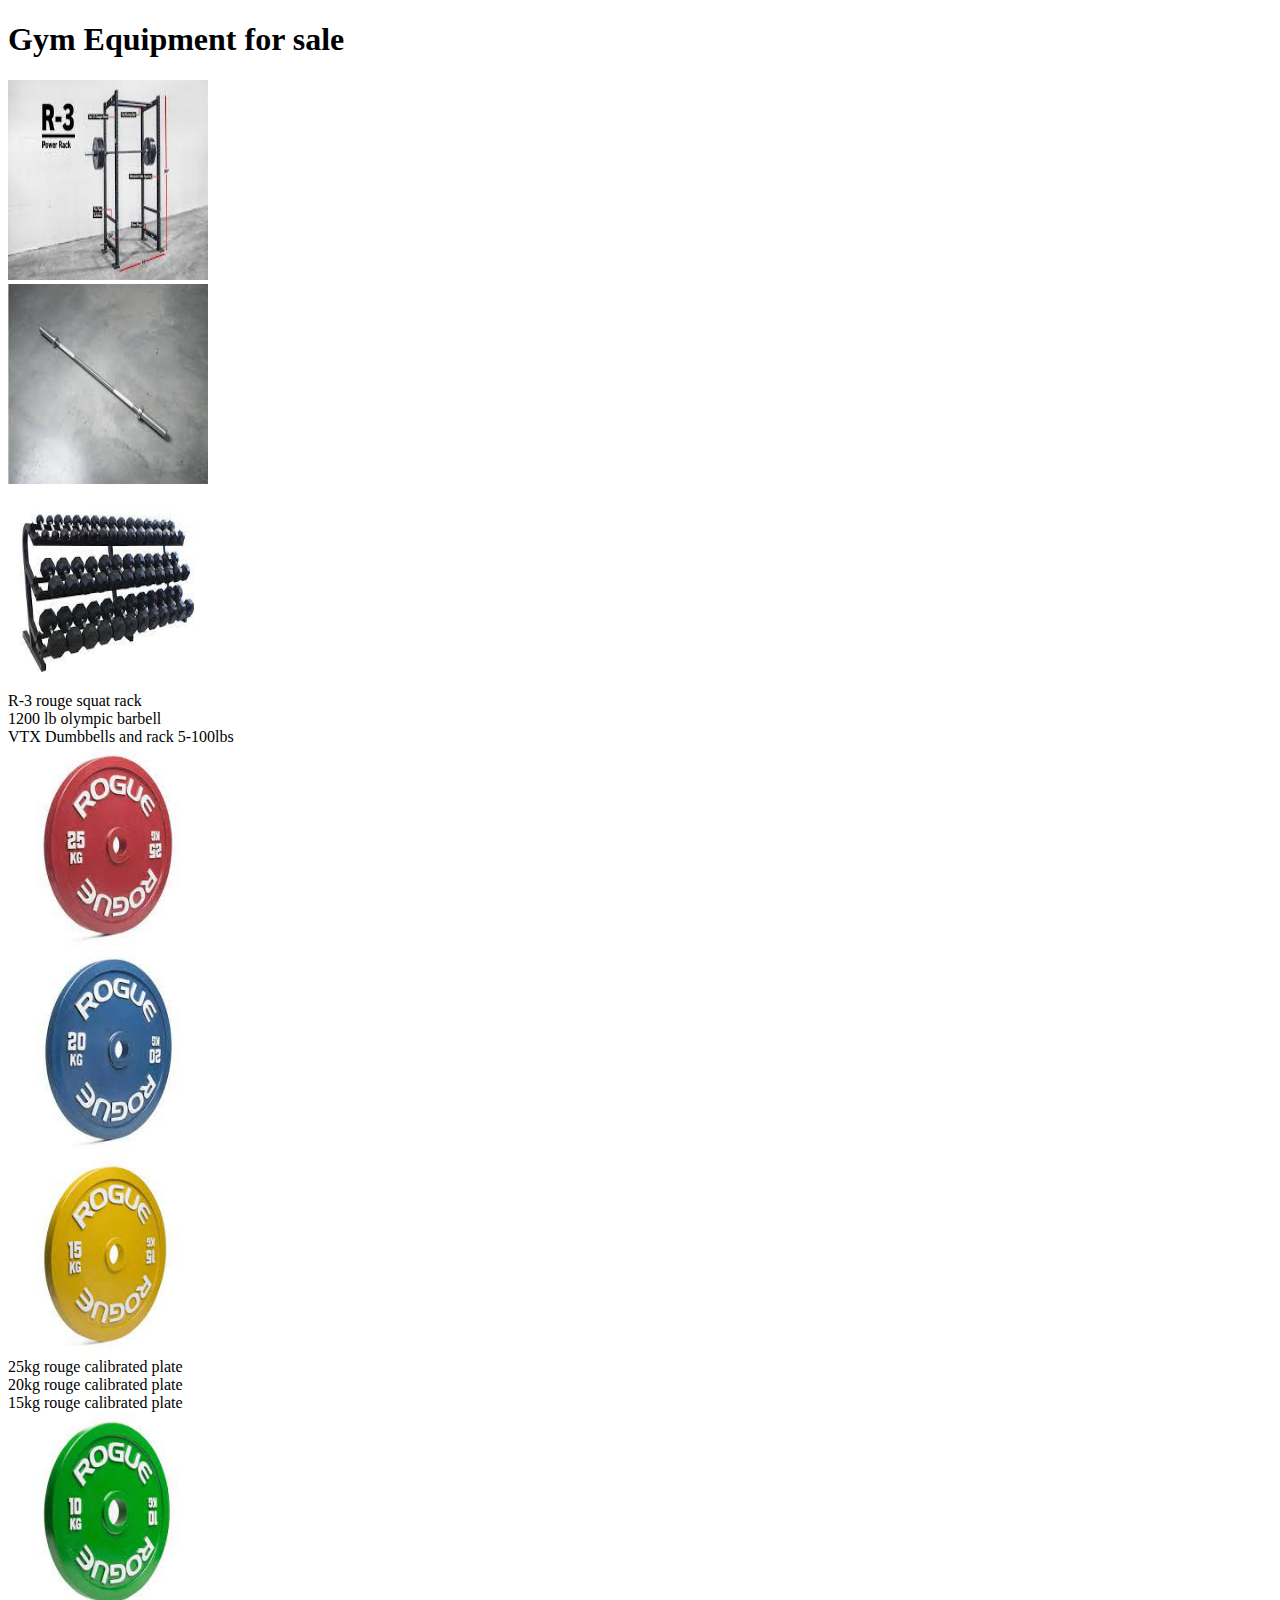
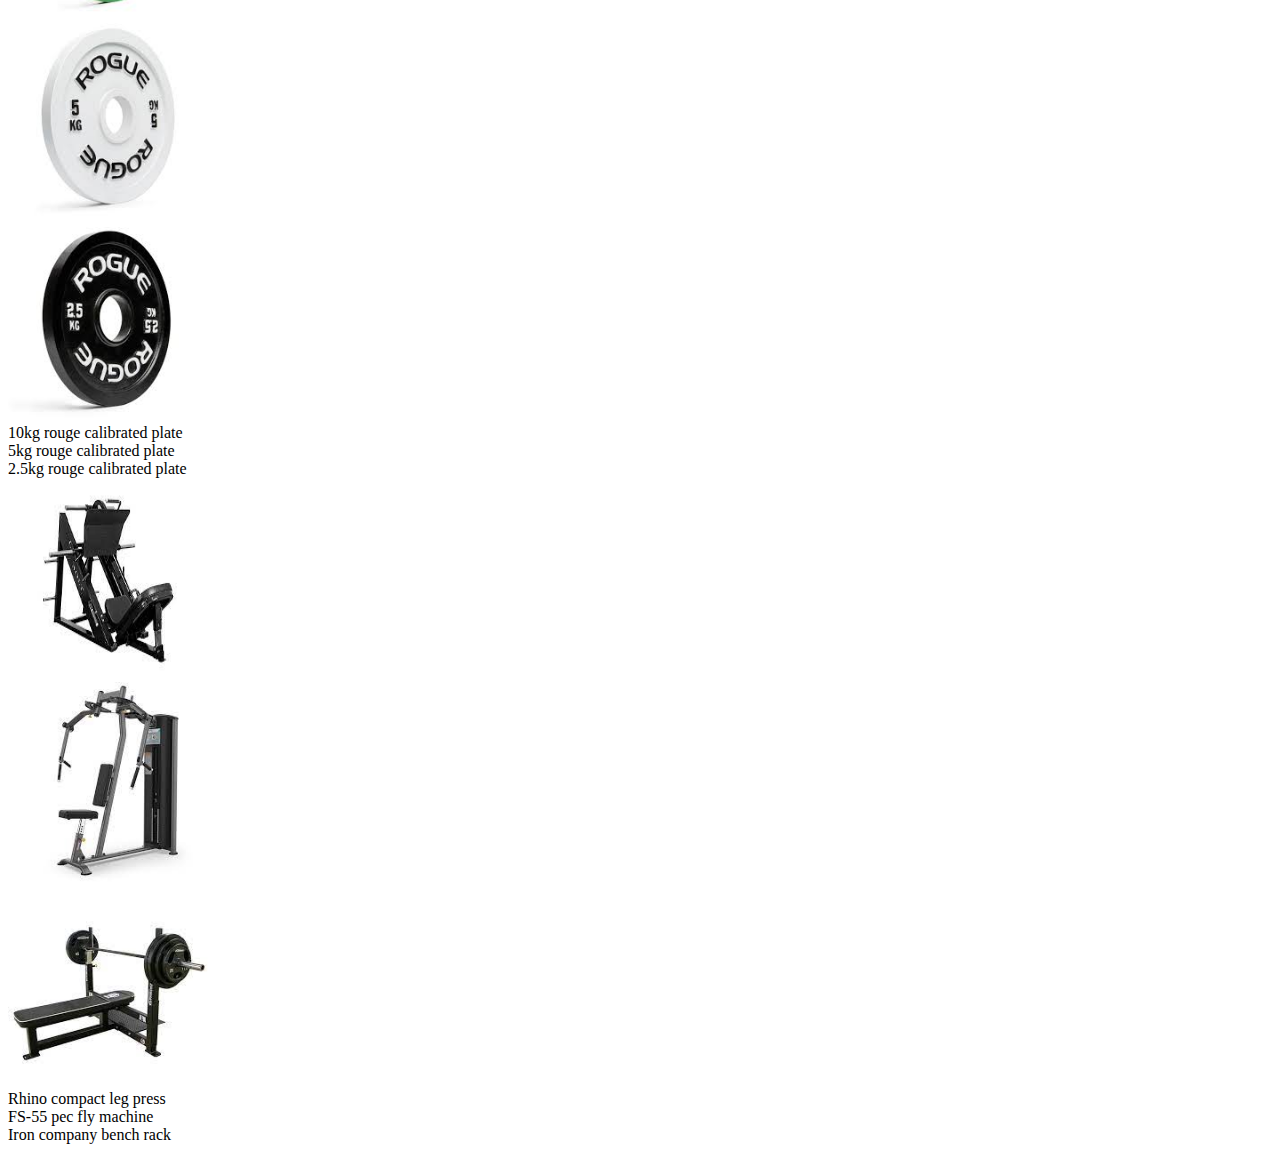
==== sales.html @ 79569bc9 "." ====
<!doctype html>
<html lang="en">
  <head>
    <meta charset="utf-8">
    <meta name="viewport" content="width=device-width, initial-scale=1">
    <title>Bootstrap demo</title>
    <link href="https://cdn.jsdelivr.net/npm/bootstrap@5.2.3/dist/css/bootstrap.min.css" rel="stylesheet" integrity="sha384-rbsA2VBKQhggwzxH7pPCaAqO46MgnOM80zW1RWuH61DGLwZJEdK2Kadq2F9CUG65" crossorigin="anonymous">
  <link href="style.css" rel="stylesheet">
</head>
  <body>
<div class="container">
    <div class="row">
        <div class="col"></div>
    </div>
    <div class="row text-center">
        <div class="col"><h1>Gym Equipment for sale</h1></div>
    </div>
    <div class="row">
        <div class="col"><img src="img/download.jpg" height="200" width="200"></div>
        <div class="col"><img src="img/download(1).jpg" height="200" width="200"></div>
        <div class="col"><img src="img/dumbbell.jpg" height="200" width="200"></div>
    </div>
    <div class="row">
        <div class="col">R-3 rouge squat rack</div>
        <div class="col">1200 lb olympic barbell</div>
        <div class="col">VTX Dumbbells and rack 5-100lbs </div>
    </div>
    <div class="row">
        <div class="col"><img src="img/25kg.jpg" height="200" width="200"></div>
        <div class="col"><img src="img/20kg.jpg" height="200" width="200"></div>
        <div class="col"><img src="img/15kg.jpg" height="200" width="200"></div>
    </div>
    <div class="row">
        <div class="col">25kg rouge calibrated plate</div>
        <div class="col">20kg rouge calibrated plate</div>
        <div class="col">15kg rouge calibrated plate</div>
    </div>
    <div class="row">
        <div class="col"><img src="img/10kg.jpg" height="200" width="200"></div>
        <div class="col"><img src="img/5kg.jpg" height="200" width="200"></div>
        <div class="col"><img src="img/2.5kg.jpg" height="200" width="200"></div>
    </div>
    <div class="row">
        <div class="col">10kg rouge calibrated plate</div>
        <div class="col">5kg rouge calibrated plate</div>
        <div class="col">2.5kg rouge calibrated plate</div>
    </div>   
    <div class="row">
        <div class="col"><img src="img/legpress.jpg" height="200" width="200"></div>
        <div class="col"><img src="img/pecdeck.jpg" height="200" width="200"></div>
        <div class="col"><img src="img/bench.jpg" height="200" width="200"></div>
    </div>
    <div class="row">
        <div class="col">Rhino compact leg press</div>
        <div class="col">FS-55 pec fly machine</div>
        <div class="col">Iron company bench rack</div>
    </div>
    <div class="row">
        <div class="col"></div>
        <div class="col"></div>
        <div class="col"></div>
    </div>
    <div class="row">
        <div class="col"></div>
        <div class="col"></div>
        <div class="col"></div>
    </div>
</div>

    <script src="script.js"></script>
    <script src="https://cdn.jsdelivr.net/npm/bootstrap@5.2.3/dist/js/bootstrap.bundle.min.js" integrity="sha384-kenU1KFdBIe4zVF0s0G1M5b4hcpxyD9F7jL+jjXkk+Q2h455rYXK/7HAuoJl+0I4" crossorigin="anonymous"></script>
  </body>
</html>
---- style.css ----
.h1{
    margin-top: 50px;
}
.h2{
    margin-top: 250px;
}
.body{
    background-image: url(img/image.webp); 
    background-repeat: no-repeat; 
    background-attachment: fixed; 
    background-size: 100% 100%;
}
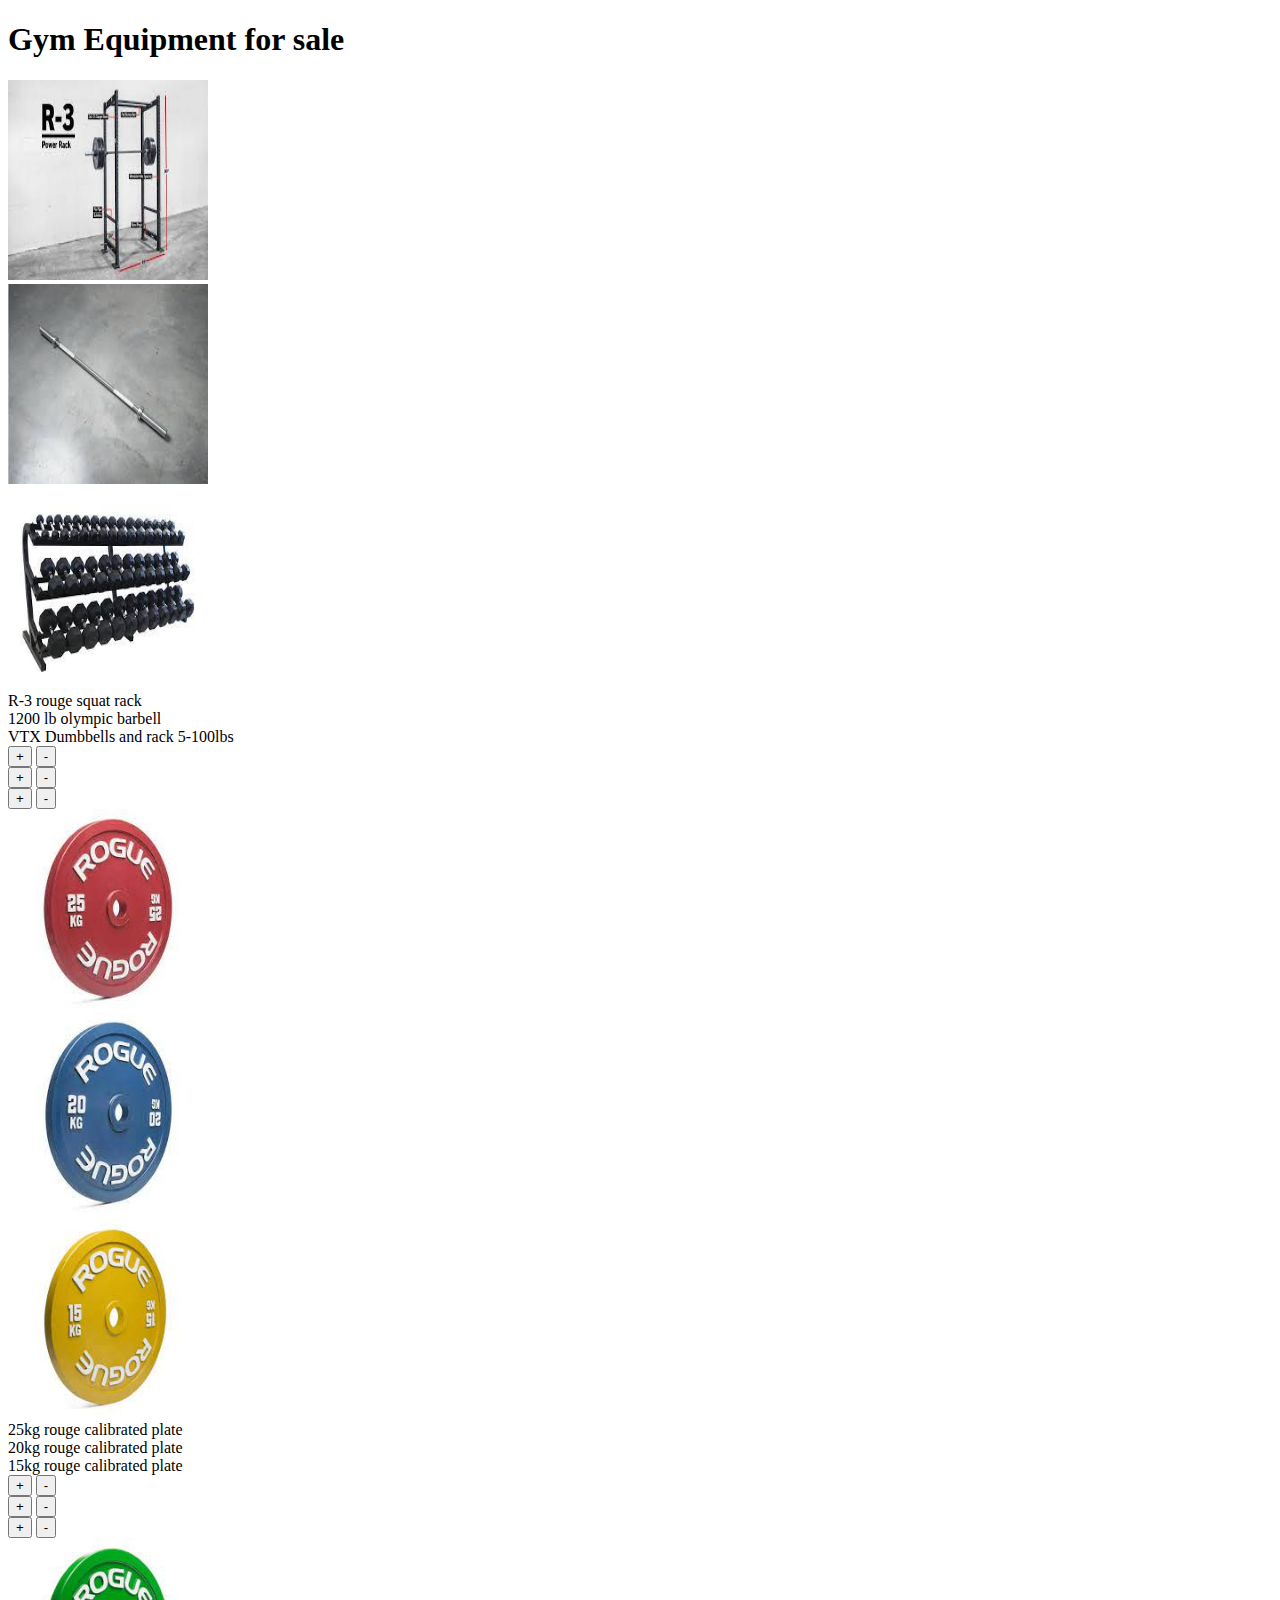
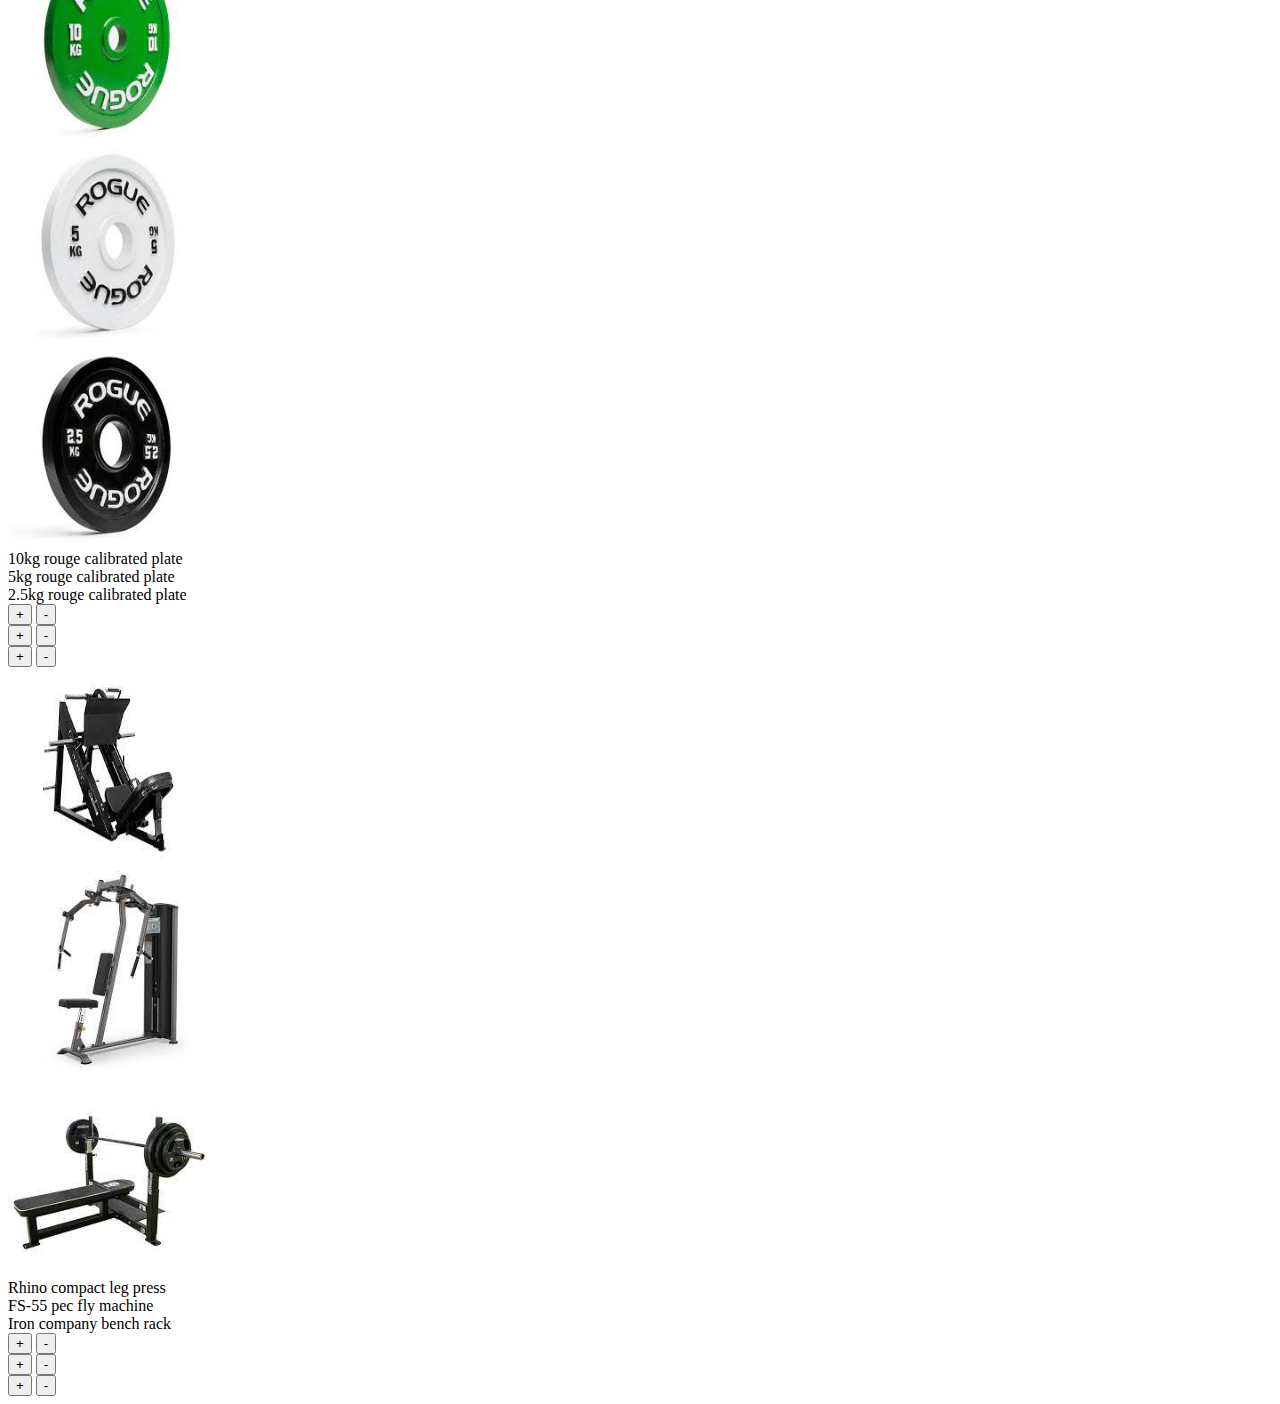
==== commit 19a4e719: "." ====
--- a/sales.html
+++ b/sales.html
@@ -26,6 +26,27 @@
         <div class="col">VTX Dumbbells and rack 5-100lbs </div>
     </div>
     <div class="row">
+        <div class="col"><div class="btn-group" role="group" aria-label="Basic example">
+            <button type="button" class="btn btn-primary">+</button>
+            <button type="button" class="btn btn-primary">-</button>
+          </div>
+        </div>
+        <div class="col">        
+            <div class="col"><div class="btn-group" role="group" aria-label="Basic example">
+            <button type="button" class="btn btn-primary">+</button>
+            <button type="button" class="btn btn-primary">-</button>
+          </div>
+        </div>
+        </div>
+        <div class="col">
+            <div class="col"><div class="btn-group" role="group" aria-label="Basic example">
+                <button type="button" class="btn btn-primary">+</button>
+                <button type="button" class="btn btn-primary">-</button>
+              </div>
+            </div>
+        </div>
+    </div>
+    <div class="row">
         <div class="col"><img src="img/25kg.jpg" height="200" width="200"></div>
         <div class="col"><img src="img/20kg.jpg" height="200" width="200"></div>
         <div class="col"><img src="img/15kg.jpg" height="200" width="200"></div>
@@ -34,6 +55,27 @@
         <div class="col">25kg rouge calibrated plate</div>
         <div class="col">20kg rouge calibrated plate</div>
         <div class="col">15kg rouge calibrated plate</div>
+    </div>
+    <div class="row">
+        <div class="col"><div class="btn-group" role="group" aria-label="Basic example">
+            <button type="button" class="btn btn-primary">+</button>
+            <button type="button" class="btn btn-primary">-</button>
+          </div>
+        </div>
+        <div class="col">        
+            <div class="col"><div class="btn-group" role="group" aria-label="Basic example">
+            <button type="button" class="btn btn-primary">+</button>
+            <button type="button" class="btn btn-primary">-</button>
+          </div>
+        </div>
+        </div>
+        <div class="col">
+            <div class="col"><div class="btn-group" role="group" aria-label="Basic example">
+                <button type="button" class="btn btn-primary">+</button>
+                <button type="button" class="btn btn-primary">-</button>
+              </div>
+            </div>
+        </div>
     </div>
     <div class="row">
         <div class="col"><img src="img/10kg.jpg" height="200" width="200"></div>
@@ -46,6 +88,27 @@
         <div class="col">2.5kg rouge calibrated plate</div>
     </div>   
     <div class="row">
+        <div class="col"><div class="btn-group" role="group" aria-label="Basic example">
+            <button type="button" class="btn btn-primary">+</button>
+            <button type="button" class="btn btn-primary">-</button>
+          </div>
+        </div>
+        <div class="col">        
+            <div class="col"><div class="btn-group" role="group" aria-label="Basic example">
+            <button type="button" class="btn btn-primary">+</button>
+            <button type="button" class="btn btn-primary">-</button>
+          </div>
+        </div>
+        </div>
+        <div class="col">
+            <div class="col"><div class="btn-group" role="group" aria-label="Basic example">
+                <button type="button" class="btn btn-primary">+</button>
+                <button type="button" class="btn btn-primary">-</button>
+              </div>
+            </div>
+        </div>
+    </div>
+    <div class="row">
         <div class="col"><img src="img/legpress.jpg" height="200" width="200"></div>
         <div class="col"><img src="img/pecdeck.jpg" height="200" width="200"></div>
         <div class="col"><img src="img/bench.jpg" height="200" width="200"></div>
@@ -56,14 +119,25 @@
         <div class="col">Iron company bench rack</div>
     </div>
     <div class="row">
-        <div class="col"></div>
-        <div class="col"></div>
-        <div class="col"></div>
-    </div>
-    <div class="row">
-        <div class="col"></div>
-        <div class="col"></div>
-        <div class="col"></div>
+        <div class="col"><div class="btn-group" role="group" aria-label="Basic example">
+            <button type="button" class="btn btn-primary">+</button>
+            <button type="button" class="btn btn-primary">-</button>
+          </div>
+        </div>
+        <div class="col">        
+            <div class="col"><div class="btn-group" role="group" aria-label="Basic example">
+            <button type="button" class="btn btn-primary">+</button>
+            <button type="button" class="btn btn-primary">-</button>
+          </div>
+        </div>
+        </div>
+        <div class="col">
+            <div class="col"><div class="btn-group" role="group" aria-label="Basic example">
+                <button type="button" class="btn btn-primary">+</button>
+                <button type="button" class="btn btn-primary">-</button>
+              </div>
+            </div>
+        </div>
     </div>
 </div>
 
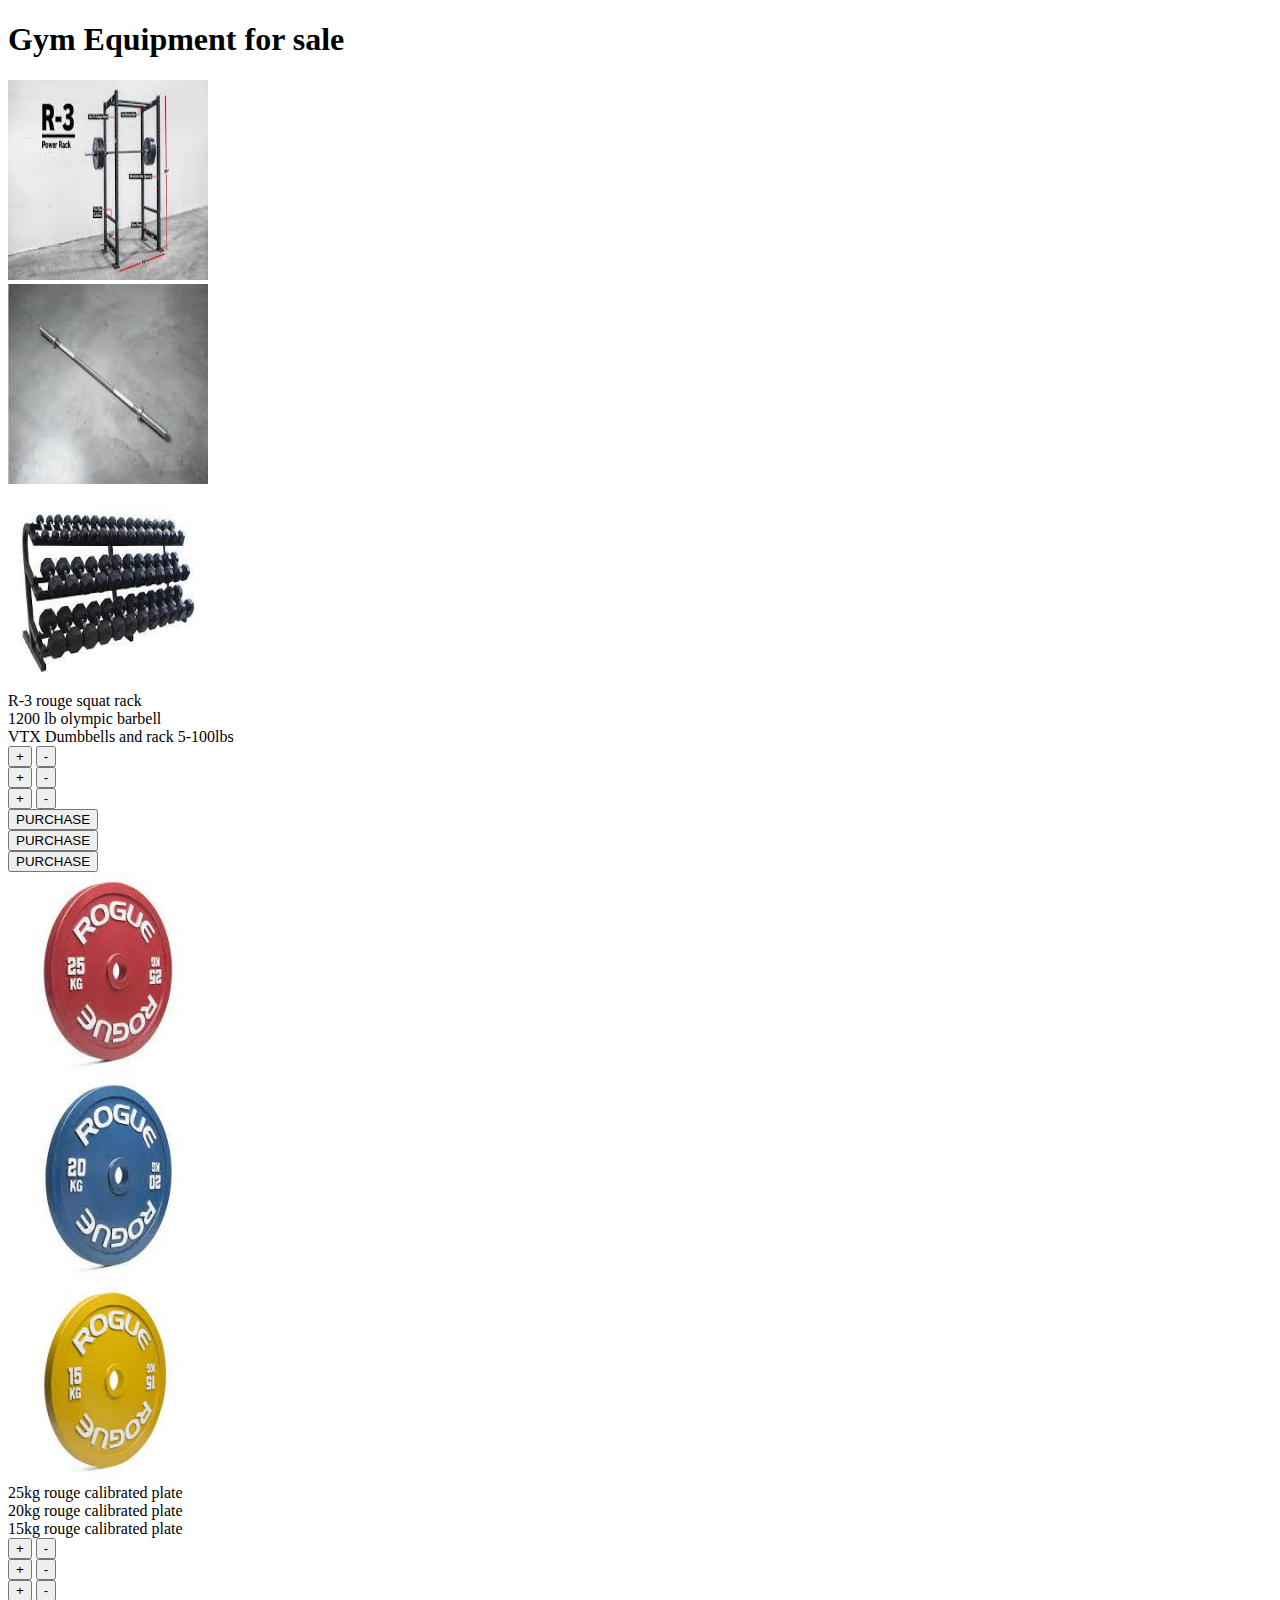
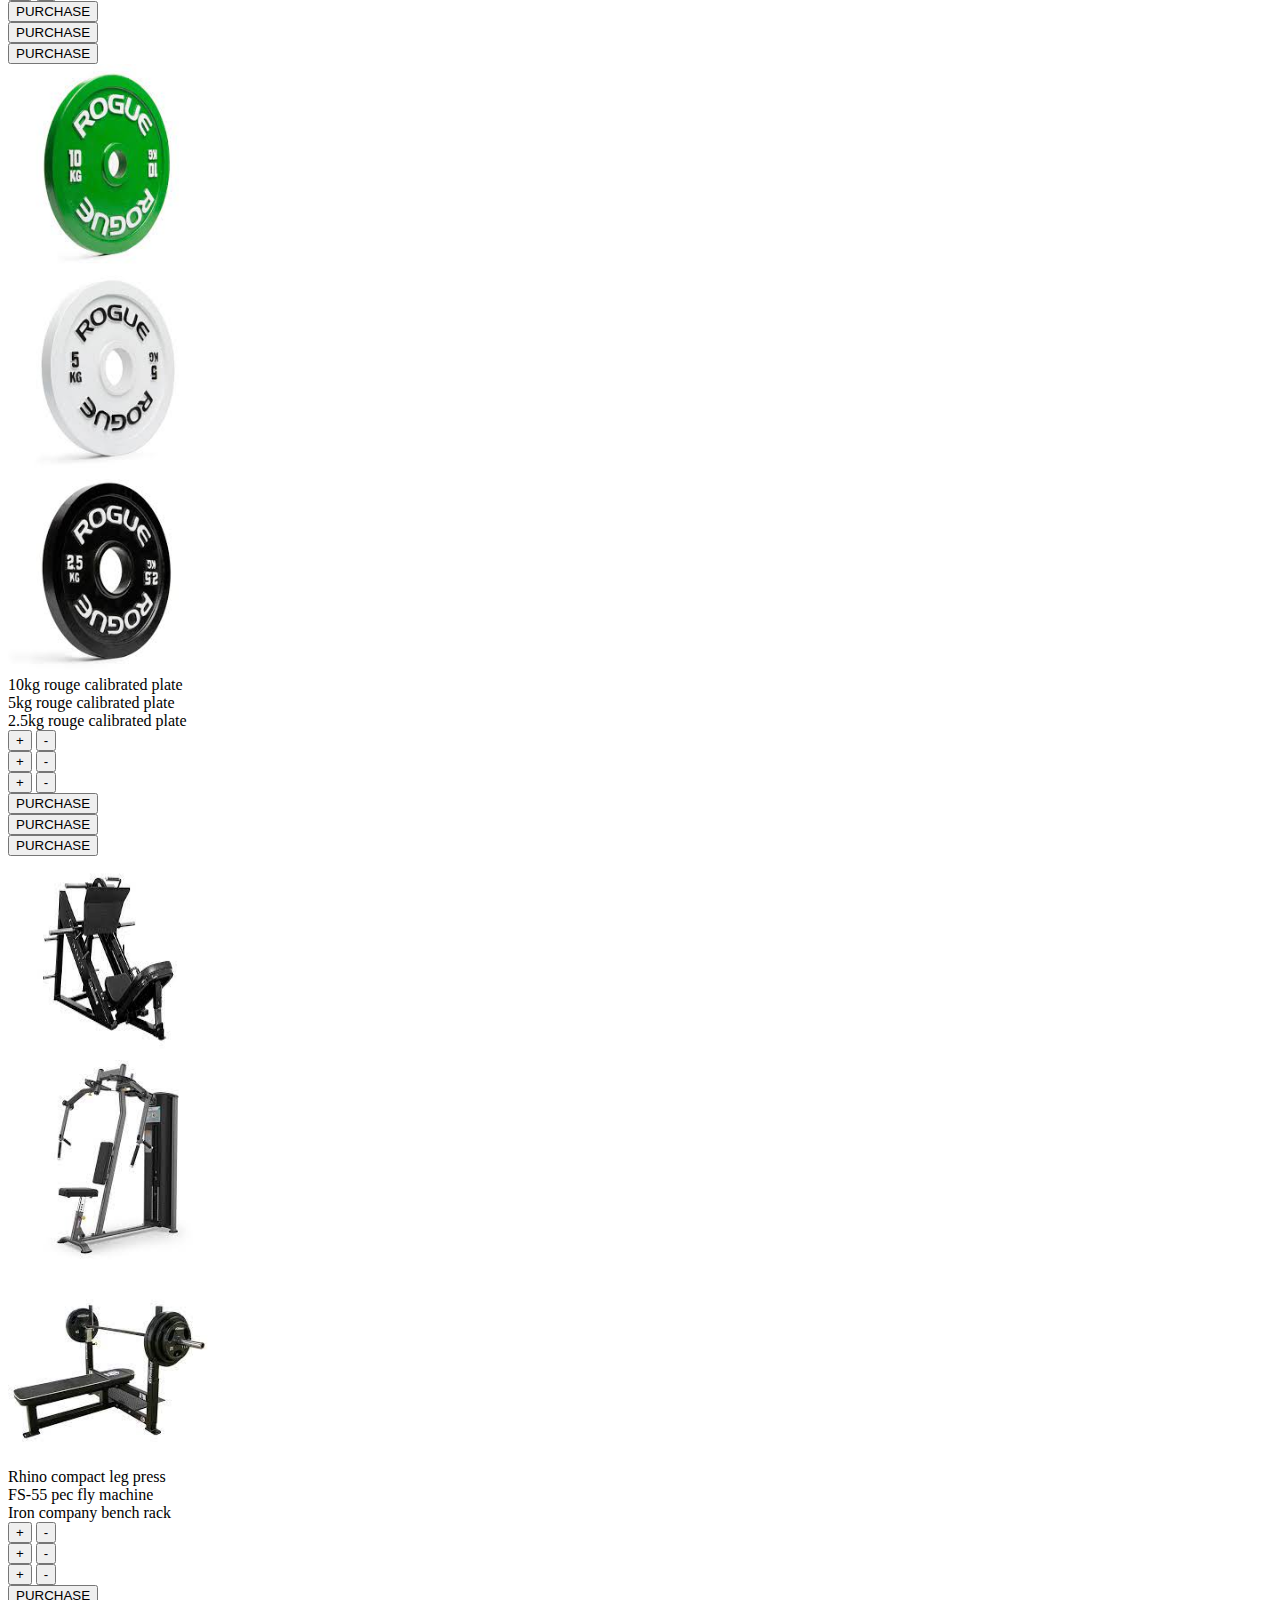
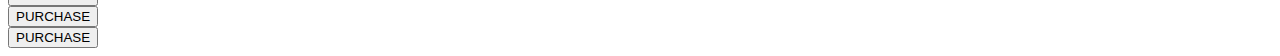
==== commit 11993fd8: "." ====
--- a/sales.html
+++ b/sales.html
@@ -47,10 +47,16 @@
         </div>
     </div>
     <div class="row">
+      <div class="col"><button class="btn btn-warning">PURCHASE</button></div>
+      <div class="col"><button class="btn btn-warning">PURCHASE</button></div>
+      <div class="col"><button class="btn btn-warning">PURCHASE</button></div>
+  </div>  
+    <div class="row">
         <div class="col"><img src="img/25kg.jpg" height="200" width="200"></div>
         <div class="col"><img src="img/20kg.jpg" height="200" width="200"></div>
         <div class="col"><img src="img/15kg.jpg" height="200" width="200"></div>
     </div>
+
     <div class="row">
         <div class="col">25kg rouge calibrated plate</div>
         <div class="col">20kg rouge calibrated plate</div>
@@ -77,6 +83,11 @@
             </div>
         </div>
     </div>
+    <div class="row">
+      <div class="col"><button class="btn btn-warning">PURCHASE</button></div>
+      <div class="col"><button class="btn btn-warning">PURCHASE</button></div>
+      <div class="col"><button class="btn btn-warning">PURCHASE</button></div>
+  </div>  
     <div class="row">
         <div class="col"><img src="img/10kg.jpg" height="200" width="200"></div>
         <div class="col"><img src="img/5kg.jpg" height="200" width="200"></div>
@@ -109,6 +120,11 @@
         </div>
     </div>
     <div class="row">
+      <div class="col"><button class="btn btn-warning">PURCHASE</button></div>
+      <div class="col"><button class="btn btn-warning">PURCHASE</button></div>
+      <div class="col"><button class="btn btn-warning">PURCHASE</button></div>
+  </div>  
+    <div class="row">
         <div class="col"><img src="img/legpress.jpg" height="200" width="200"></div>
         <div class="col"><img src="img/pecdeck.jpg" height="200" width="200"></div>
         <div class="col"><img src="img/bench.jpg" height="200" width="200"></div>
@@ -139,6 +155,11 @@
             </div>
         </div>
     </div>
+    <div class="row">
+      <div class="col"><button class="btn btn-warning">PURCHASE</button></div>
+      <div class="col"><button class="btn btn-warning">PURCHASE</button></div>
+      <div class="col"><button class="btn btn-warning">PURCHASE</button></div>
+  </div>  
 </div>
 
     <script src="script.js"></script>
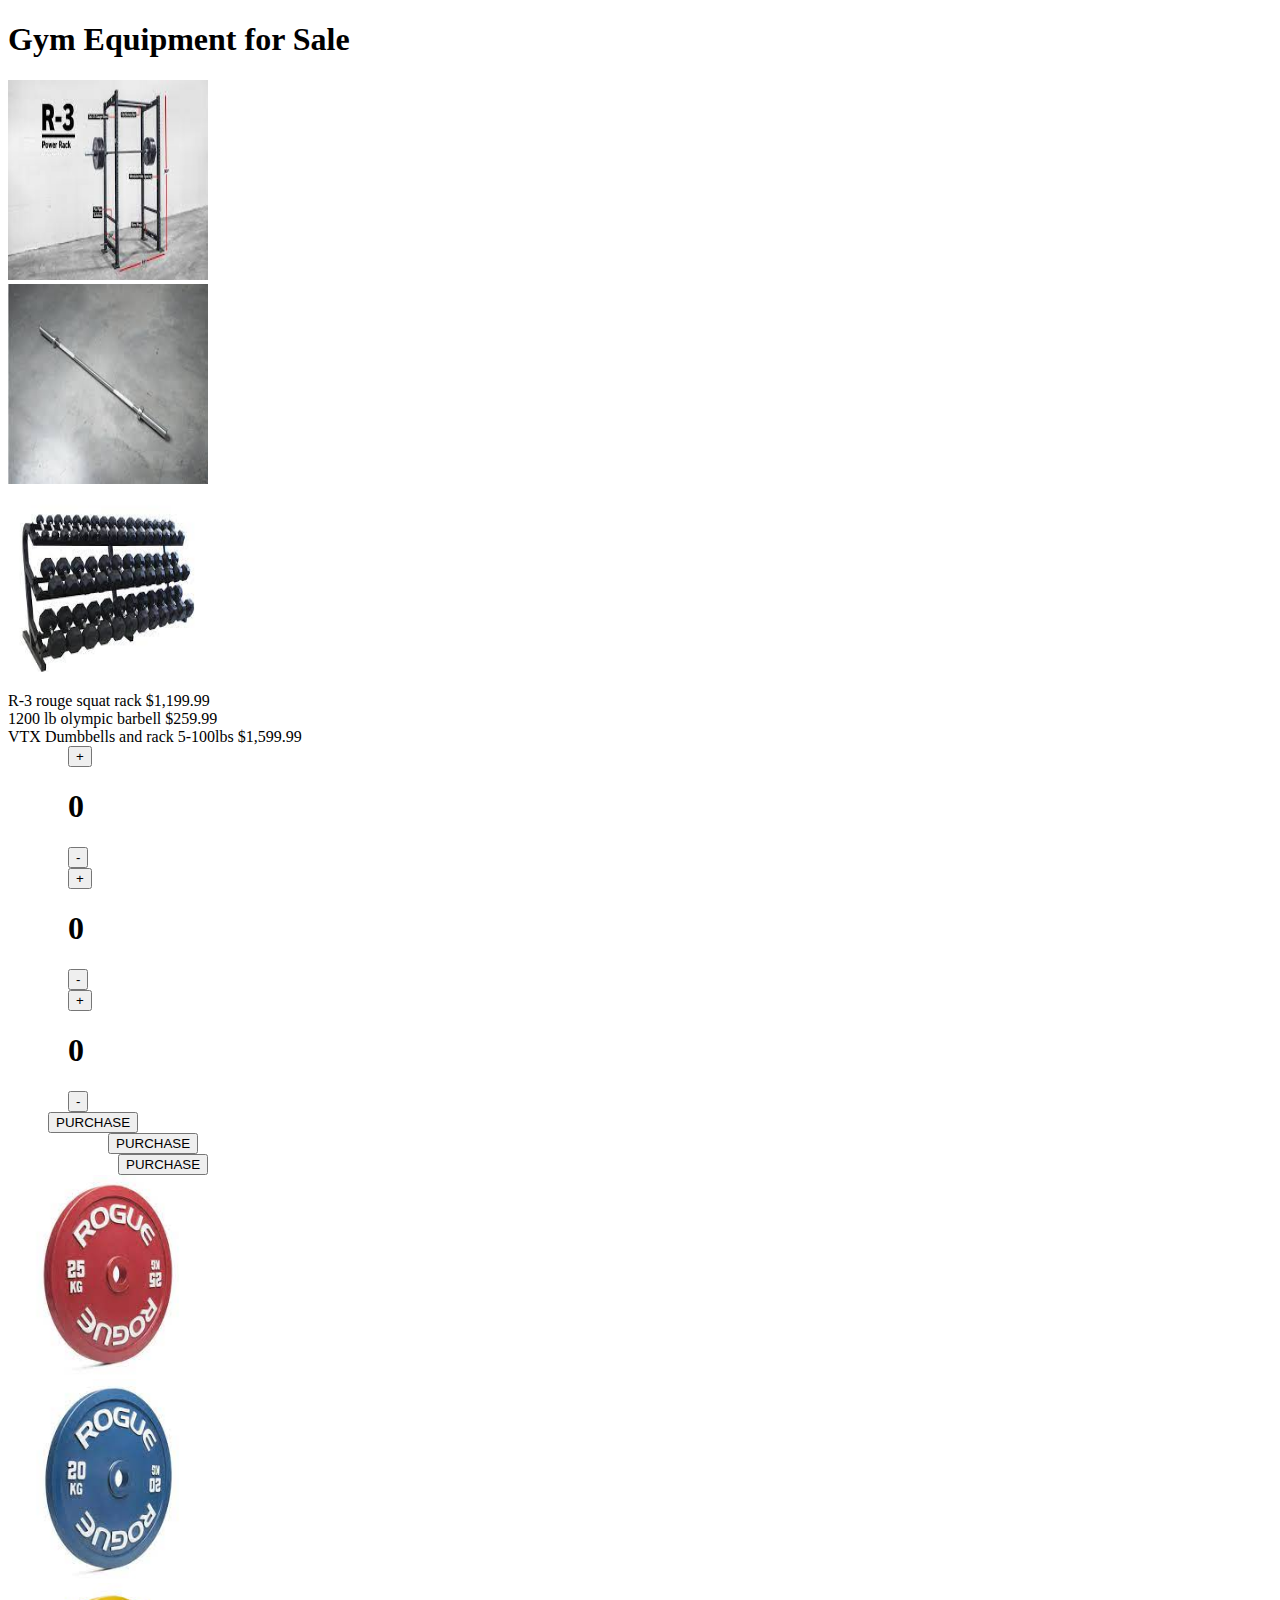
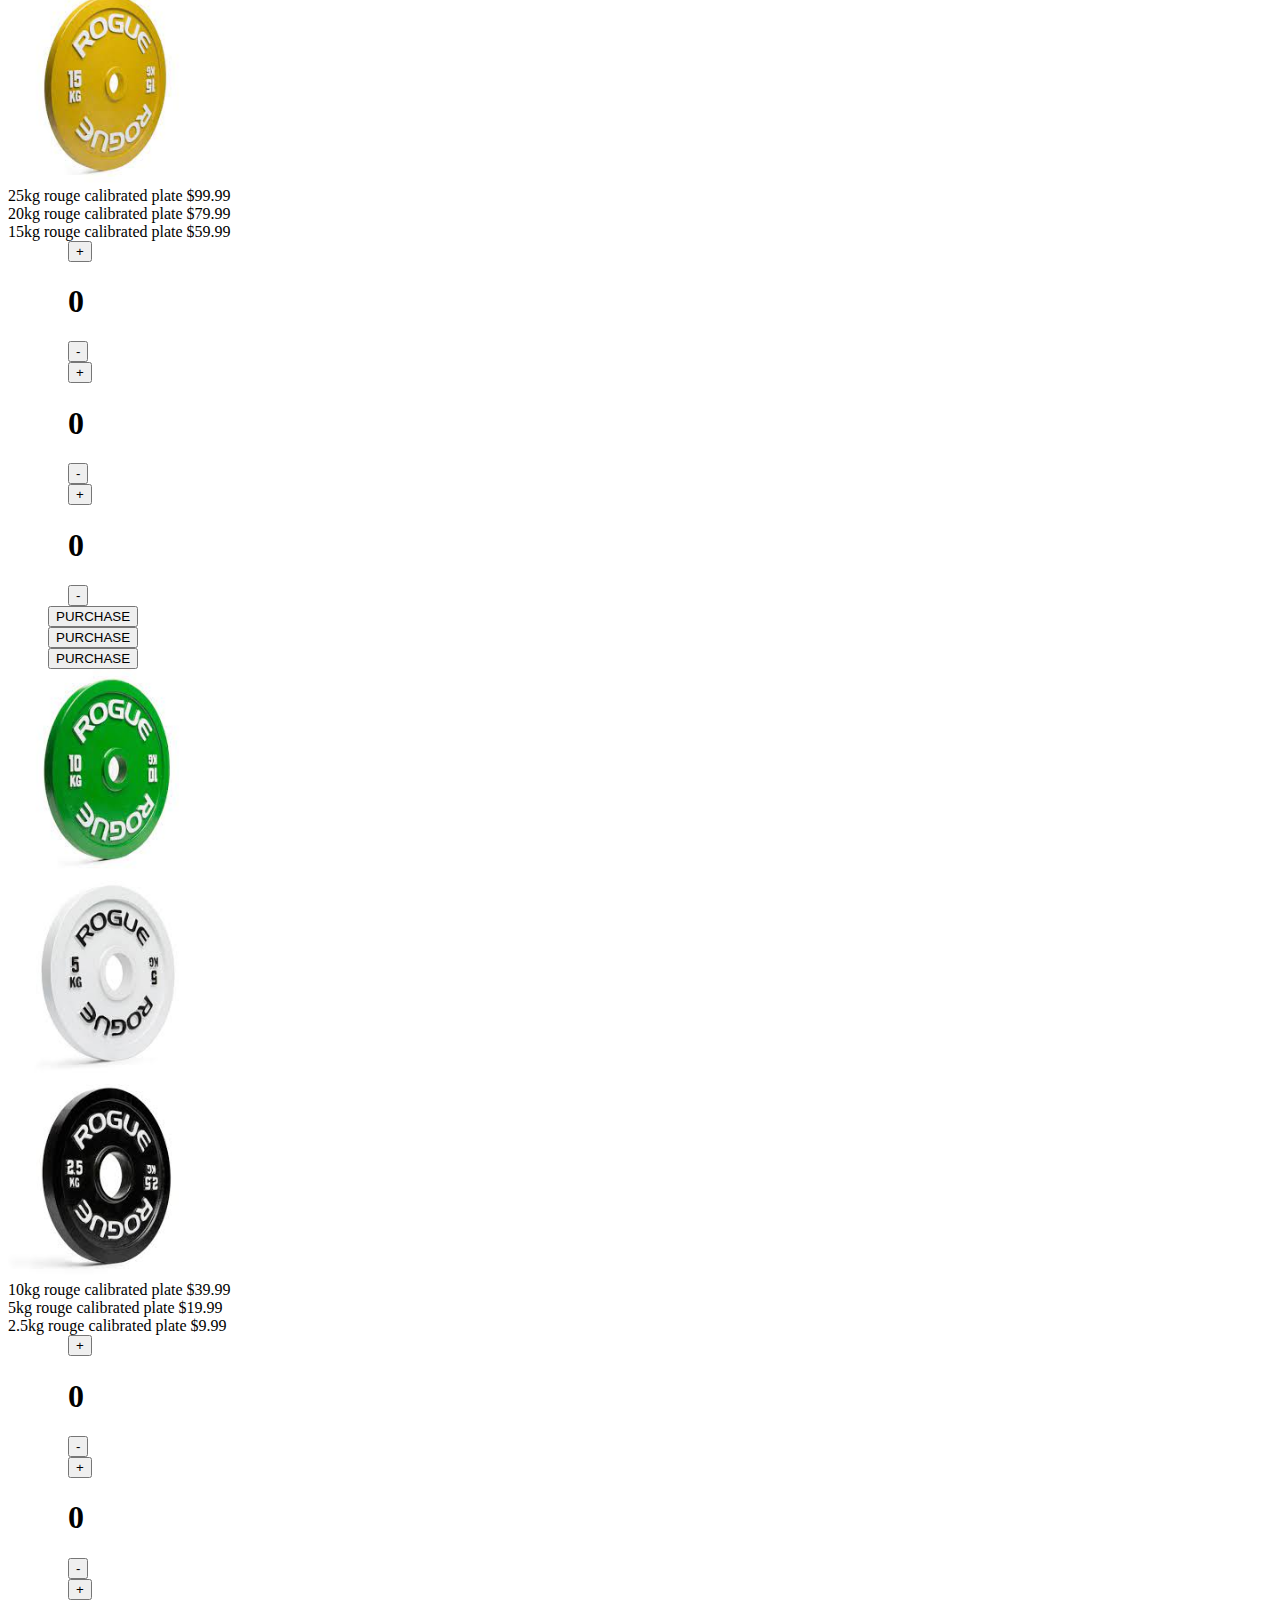
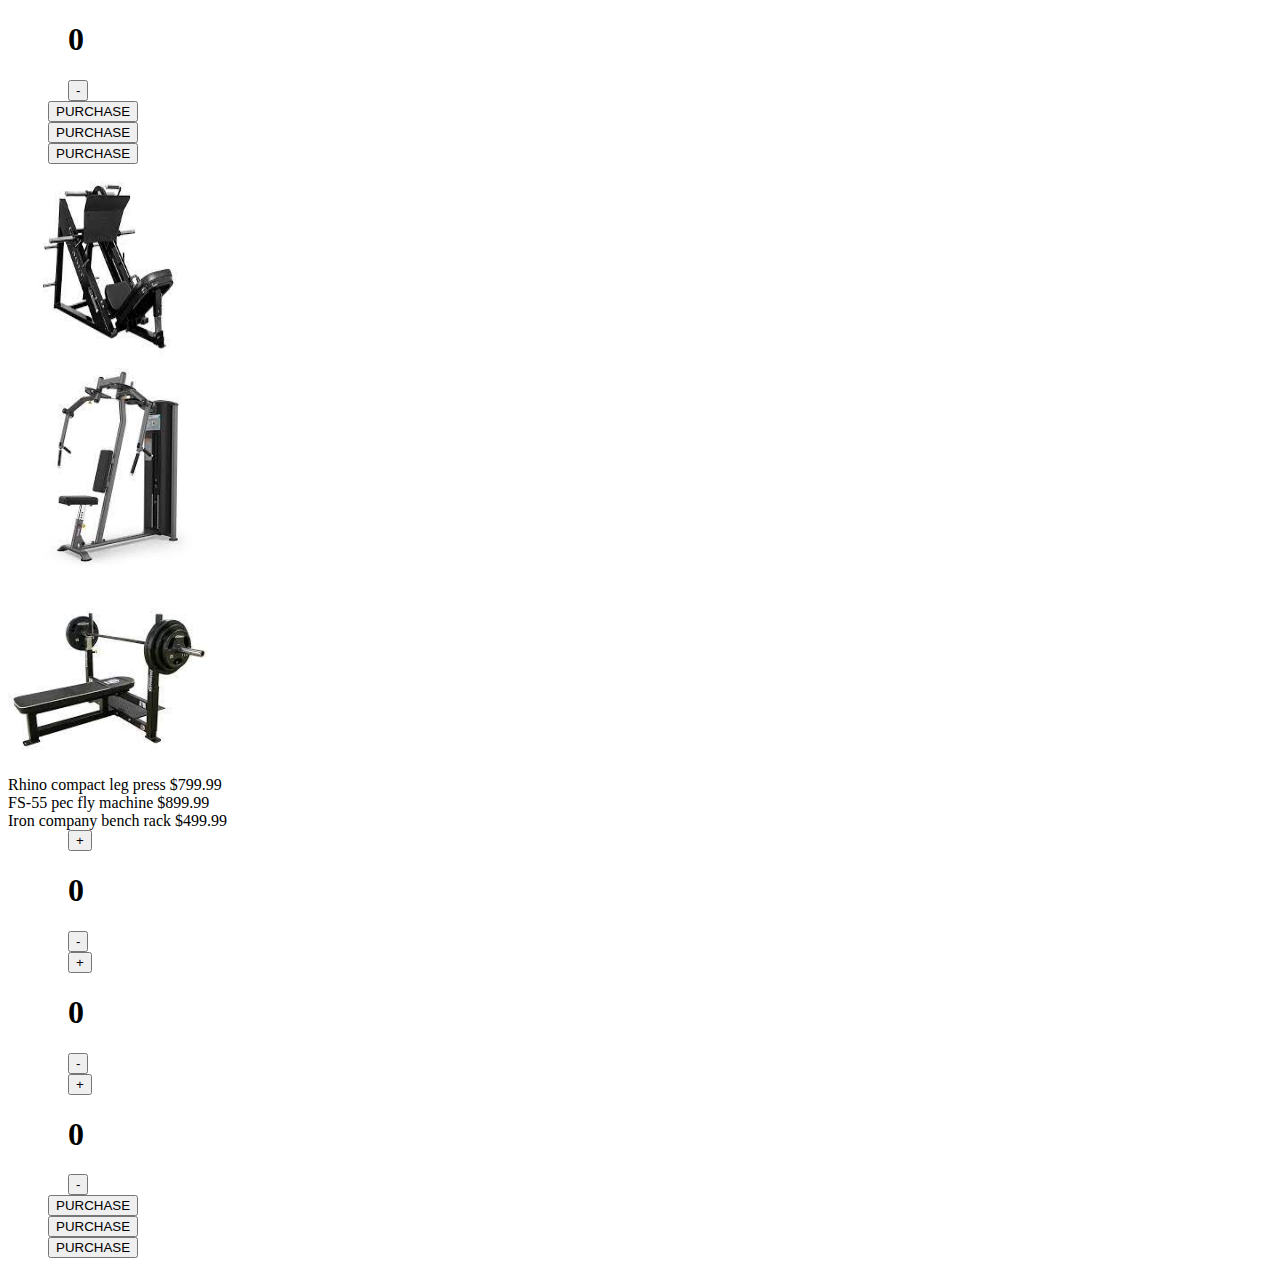
==== commit 5913f9bf: "added number to sales , javascript variables" ====
--- a/sales.html
+++ b/sales.html
@@ -13,7 +13,7 @@
         <div class="col"></div>
     </div>
     <div class="row text-center">
-        <div class="col"><h1>Gym Equipment for sale</h1></div>
+        <div class="col"><h1>Gym Equipment for Sale</h1></div>
     </div>
     <div class="row">
         <div class="col"><img src="img/download.jpg" height="200" width="200"></div>
@@ -21,35 +21,39 @@
         <div class="col"><img src="img/dumbbell.jpg" height="200" width="200"></div>
     </div>
     <div class="row">
-        <div class="col">R-3 rouge squat rack</div>
-        <div class="col">1200 lb olympic barbell</div>
-        <div class="col">VTX Dumbbells and rack 5-100lbs </div>
+        <div class="col">R-3 rouge squat rack $1,199.99</div>
+        <div class="col">1200 lb olympic barbell $259.99</div>
+        <div class="col">VTX Dumbbells and rack 5-100lbs $1,599.99</div>
     </div>
-    <div class="row">
-        <div class="col"><div class="btn-group" role="group" aria-label="Basic example">
-            <button type="button" class="btn btn-primary">+</button>
-            <button type="button" class="btn btn-primary">-</button>
-          </div>
-        </div>
-        <div class="col">        
+    <div class="row justify-content-center">
+      
+        <div class="col buttonA"><div class="btn-group" role="group" aria-label="Basic example">
+        <button type="button" id="plus" class="btn btn-primary">+</button>
+        <div id="number"><h1>0</h1></div>
+        <button type="button" id="minus" class="btn btn-primary">-</button>
+      </div>
+    </div>
+
+        <div class="col buttonA">        
             <div class="col"><div class="btn-group" role="group" aria-label="Basic example">
-            <button type="button" class="btn btn-primary">+</button>
-            <button type="button" class="btn btn-primary">-</button>
+            <button type="button" id="plusA" class="btn btn-primary">+</button>
+            <div id="numberA"><h1>0</h1></div>
+            <button type="button" id="minusA" class="btn btn-primary">-</button>
           </div>
         </div>
         </div>
-        <div class="col">
-            <div class="col"><div class="btn-group" role="group" aria-label="Basic example">
-                <button type="button" class="btn btn-primary">+</button>
-                <button type="button" class="btn btn-primary">-</button>
-              </div>
-            </div>
+        <div class="col buttonA">        
+          <div class="col"><div class="btn-group" role="group" aria-label="Basic example">
+          <button type="button" id="plusB" class="btn btn-primary">+</button>
+          <div id="numberB"><h1>0</h1></div>
+          <button type="button" id="minusB" class="btn btn-primary">-</button>
         </div>
-    </div>
-    <div class="row">
-      <div class="col"><button class="btn btn-warning">PURCHASE</button></div>
-      <div class="col"><button class="btn btn-warning">PURCHASE</button></div>
-      <div class="col"><button class="btn btn-warning">PURCHASE</button></div>
+      </div>
+      </div>
+    <div class="row justify-content-center">
+      <div class="col button"><button class="btn btn-warning">PURCHASE</button></div>
+      <div class="col buttonB"><button class="btn btn-warning">PURCHASE</button></div>
+      <div class="col buttonC"><button class="btn btn-warning">PURCHASE</button></div>
   </div>  
     <div class="row">
         <div class="col"><img src="img/25kg.jpg" height="200" width="200"></div>
@@ -58,35 +62,39 @@
     </div>
 
     <div class="row">
-        <div class="col">25kg rouge calibrated plate</div>
-        <div class="col">20kg rouge calibrated plate</div>
-        <div class="col">15kg rouge calibrated plate</div>
+        <div class="col">25kg rouge calibrated plate $99.99</div>
+        <div class="col">20kg rouge calibrated plate $79.99</div>
+        <div class="col">15kg rouge calibrated plate $59.99</div>
     </div>
-    <div class="row">
-        <div class="col"><div class="btn-group" role="group" aria-label="Basic example">
-            <button type="button" class="btn btn-primary">+</button>
-            <button type="button" class="btn btn-primary">-</button>
-          </div>
-        </div>
-        <div class="col">        
+    <div class="row justify-content-center">
+      <div class="col buttonA"><div class="btn-group" role="group" aria-label="Basic example">
+        <button type="button" id="plusC" class="btn btn-primary">+</button>
+        <div id="numberC"><h1>0</h1></div>
+        <button type="button" id="minusC" class="btn btn-primary">-</button>
+      </div>
+    </div>
+
+        <div class="col buttonA">        
             <div class="col"><div class="btn-group" role="group" aria-label="Basic example">
-            <button type="button" class="btn btn-primary">+</button>
-            <button type="button" class="btn btn-primary">-</button>
+            <button type="button" id="plusD" class="btn btn-primary">+</button>
+            <div id="numberD"><h1>0</h1></div>
+            <button type="button" id="minusD" class="btn btn-primary">-</button>
           </div>
         </div>
         </div>
-        <div class="col">
-            <div class="col"><div class="btn-group" role="group" aria-label="Basic example">
-                <button type="button" class="btn btn-primary">+</button>
-                <button type="button" class="btn btn-primary">-</button>
-              </div>
-            </div>
+        <div class="col buttonA">        
+          <div class="col"><div class="btn-group" role="group" aria-label="Basic example">
+          <button type="button" id="plusE" class="btn btn-primary">+</button>
+          <div id="numberE"><h1>0</h1></div>
+          <button type="button" id="minusE" class="btn btn-primary">-</button>
         </div>
+      </div>
+      </div>
     </div>
-    <div class="row">
-      <div class="col"><button class="btn btn-warning">PURCHASE</button></div>
-      <div class="col"><button class="btn btn-warning">PURCHASE</button></div>
-      <div class="col"><button class="btn btn-warning">PURCHASE</button></div>
+    <div class="row justify-content-center">
+      <div class="col button"><button class="btn btn-warning">PURCHASE</button></div>
+      <div class="col button"><button class="btn btn-warning">PURCHASE</button></div>
+      <div class="col button"><button class="btn btn-warning">PURCHASE</button></div>
   </div>  
     <div class="row">
         <div class="col"><img src="img/10kg.jpg" height="200" width="200"></div>
@@ -94,35 +102,39 @@
         <div class="col"><img src="img/2.5kg.jpg" height="200" width="200"></div>
     </div>
     <div class="row">
-        <div class="col">10kg rouge calibrated plate</div>
-        <div class="col">5kg rouge calibrated plate</div>
-        <div class="col">2.5kg rouge calibrated plate</div>
+        <div class="col">10kg rouge calibrated plate $39.99</div>
+        <div class="col">5kg rouge calibrated plate $19.99</div>
+        <div class="col">2.5kg rouge calibrated plate $9.99</div>
     </div>   
-    <div class="row">
-        <div class="col"><div class="btn-group" role="group" aria-label="Basic example">
-            <button type="button" class="btn btn-primary">+</button>
-            <button type="button" class="btn btn-primary">-</button>
-          </div>
-        </div>
-        <div class="col">        
+    <div class="row justify-content-center">
+      <div class="col buttonA"><div class="btn-group" role="group" aria-label="Basic example">
+        <button type="button" id="plusF" class="btn btn-primary">+</button>
+        <div id="numberF"><h1>0</h1></div>
+        <button type="button" id="minusF" class="btn btn-primary">-</button>
+      </div>
+    </div>
+
+        <div class="col buttonA">        
             <div class="col"><div class="btn-group" role="group" aria-label="Basic example">
-            <button type="button" class="btn btn-primary">+</button>
-            <button type="button" class="btn btn-primary">-</button>
+            <button type="button" id="plusG" class="btn btn-primary">+</button>
+            <div id="numberG"><h1>0</h1></div>
+            <button type="button" id="minusG" class="btn btn-primary">-</button>
           </div>
         </div>
         </div>
-        <div class="col">
-            <div class="col"><div class="btn-group" role="group" aria-label="Basic example">
-                <button type="button" class="btn btn-primary">+</button>
-                <button type="button" class="btn btn-primary">-</button>
-              </div>
-            </div>
+        <div class="col buttonA">        
+          <div class="col"><div class="btn-group" role="group" aria-label="Basic example">
+          <button type="button" id="plusH" class="btn btn-primary">+</button>
+          <div id="numberH"><h1>0</h1></div>
+          <button type="button" id="minusH" class="btn btn-primary">-</button>
         </div>
+      </div>
+      </div>
     </div>
-    <div class="row">
-      <div class="col"><button class="btn btn-warning">PURCHASE</button></div>
-      <div class="col"><button class="btn btn-warning">PURCHASE</button></div>
-      <div class="col"><button class="btn btn-warning">PURCHASE</button></div>
+    <div class="row justify-content-center">
+      <div class="col button"><button class="btn btn-warning">PURCHASE</button></div>
+      <div class="col button"><button class="btn btn-warning">PURCHASE</button></div>
+      <div class="col button"><button class="btn btn-warning">PURCHASE</button></div>
   </div>  
     <div class="row">
         <div class="col"><img src="img/legpress.jpg" height="200" width="200"></div>
@@ -130,35 +142,39 @@
         <div class="col"><img src="img/bench.jpg" height="200" width="200"></div>
     </div>
     <div class="row">
-        <div class="col">Rhino compact leg press</div>
-        <div class="col">FS-55 pec fly machine</div>
-        <div class="col">Iron company bench rack</div>
+        <div class="col">Rhino compact leg press $799.99</div>
+        <div class="col">FS-55 pec fly machine $899.99</div>
+        <div class="col">Iron company bench rack $499.99</div>
     </div>
-    <div class="row">
-        <div class="col"><div class="btn-group" role="group" aria-label="Basic example">
-            <button type="button" class="btn btn-primary">+</button>
-            <button type="button" class="btn btn-primary">-</button>
-          </div>
-        </div>
-        <div class="col">        
+    <div class="row justify-content-center">
+      <div class="col buttonA"><div class="btn-group" role="group" aria-label="Basic example">
+        <button type="button" id="plusI" class="btn btn-primary">+</button>
+        <div id="numberI"><h1>0</h1></div>
+        <button type="button" id="minusI" class="btn btn-primary">-</button>
+      </div>
+    </div>
+
+        <div class="col buttonA">        
             <div class="col"><div class="btn-group" role="group" aria-label="Basic example">
-            <button type="button" class="btn btn-primary">+</button>
-            <button type="button" class="btn btn-primary">-</button>
+            <button type="button" id="plusJ" class="btn btn-primary">+</button>
+            <div id="numberJ"><h1>0</h1></div>
+            <button type="button" id="minusJ" class="btn btn-primary">-</button>
           </div>
         </div>
         </div>
-        <div class="col">
-            <div class="col"><div class="btn-group" role="group" aria-label="Basic example">
-                <button type="button" class="btn btn-primary">+</button>
-                <button type="button" class="btn btn-primary">-</button>
-              </div>
-            </div>
+        <div class="col buttonA">        
+          <div class="col"><div class="btn-group" role="group" aria-label="Basic example">
+          <button type="button" id="plusK" class="btn btn-primary">+</button>
+          <div id="numberK"><h1>0</h1></div>
+          <button type="button" id="minusK" class="btn btn-primary">-</button>
         </div>
+      </div>
+      </div>
     </div>
     <div class="row">
-      <div class="col"><button class="btn btn-warning">PURCHASE</button></div>
-      <div class="col"><button class="btn btn-warning">PURCHASE</button></div>
-      <div class="col"><button class="btn btn-warning">PURCHASE</button></div>
+      <div class="col button"><button class="btn btn-warning">PURCHASE</button></div>
+      <div class="col button"><button class="btn btn-warning">PURCHASE</button></div>
+      <div class="col button"><button class="btn btn-warning">PURCHASE</button></div>
   </div>  
 </div>
 
--- a/style.css
+++ b/style.css
@@ -9,4 +9,16 @@
     background-repeat: no-repeat; 
     background-attachment: fixed; 
     background-size: 100% 100%;
+}
+.button{
+    margin-left: 40px;
+}
+.buttonA{
+    margin-left: 60px;
+}
+.buttonB{
+    margin-left: 100px;
+}
+.buttonC{
+    margin-left: 110px;
 }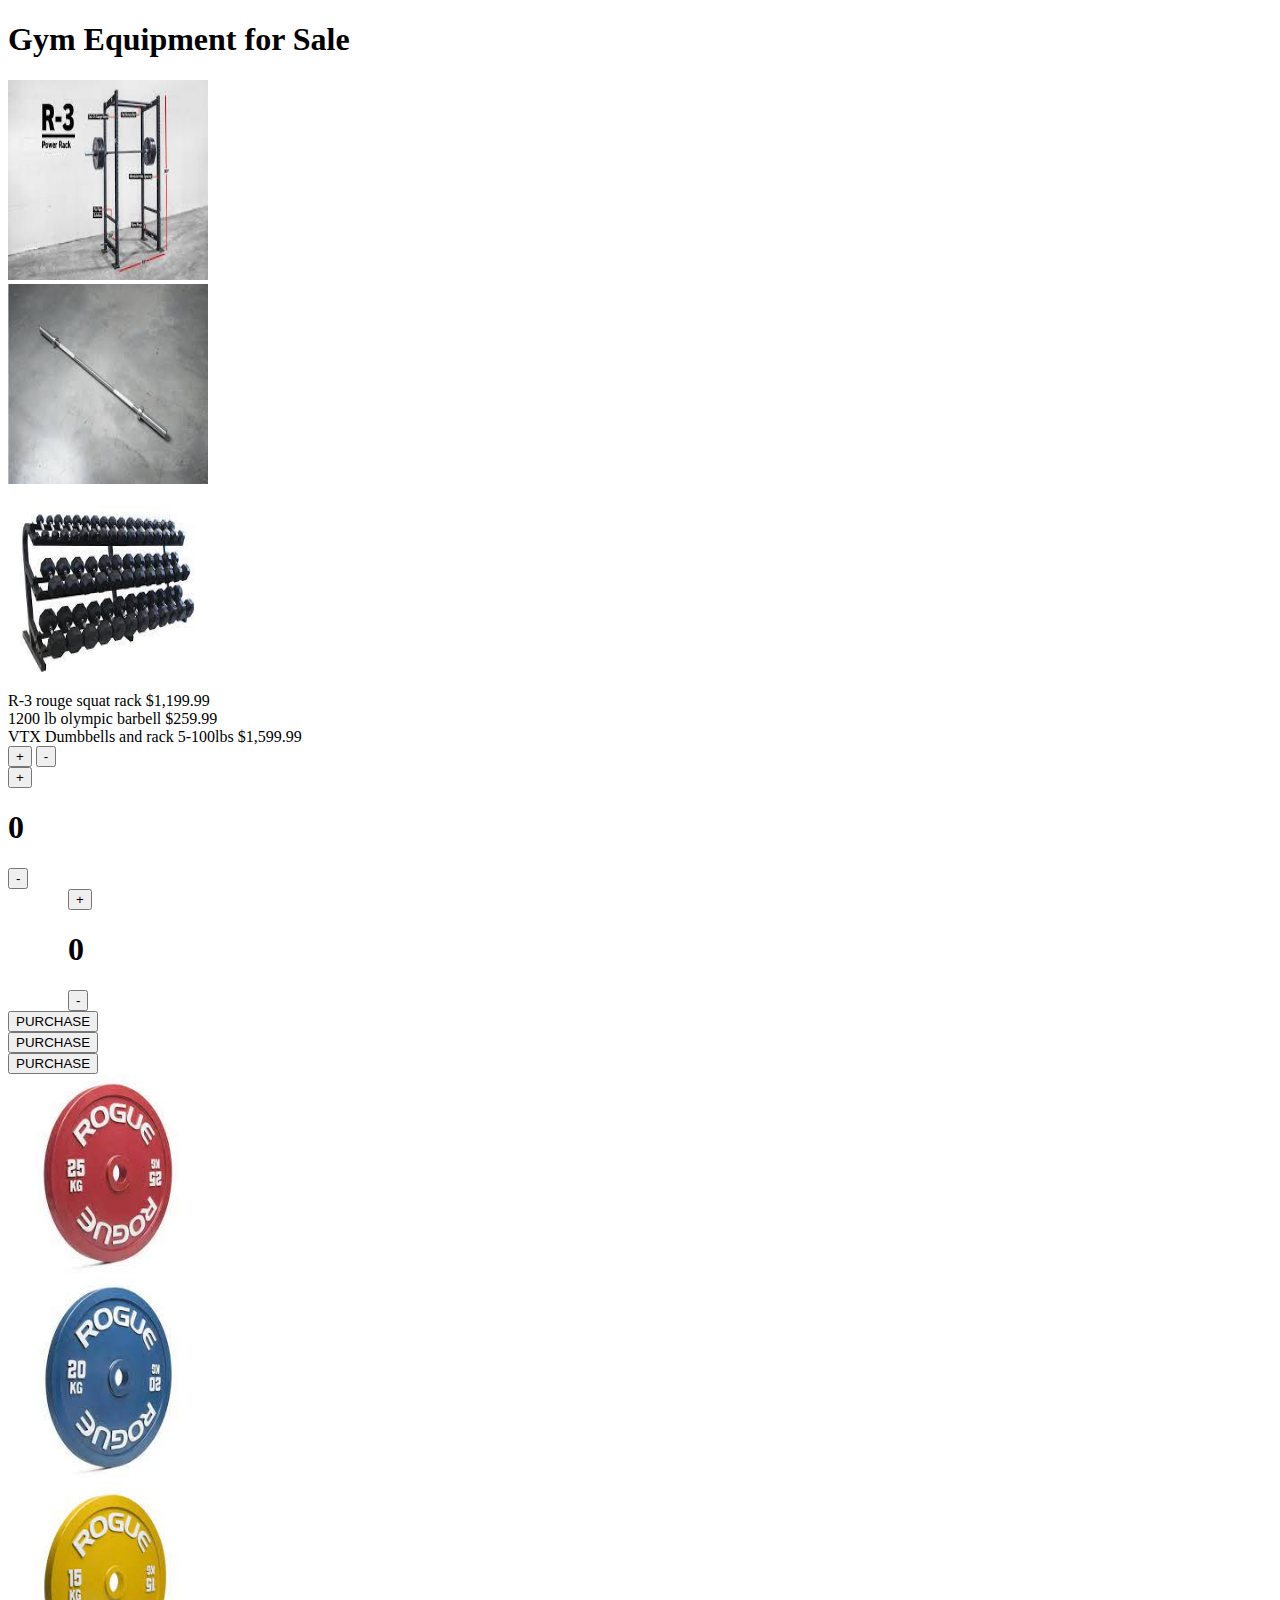
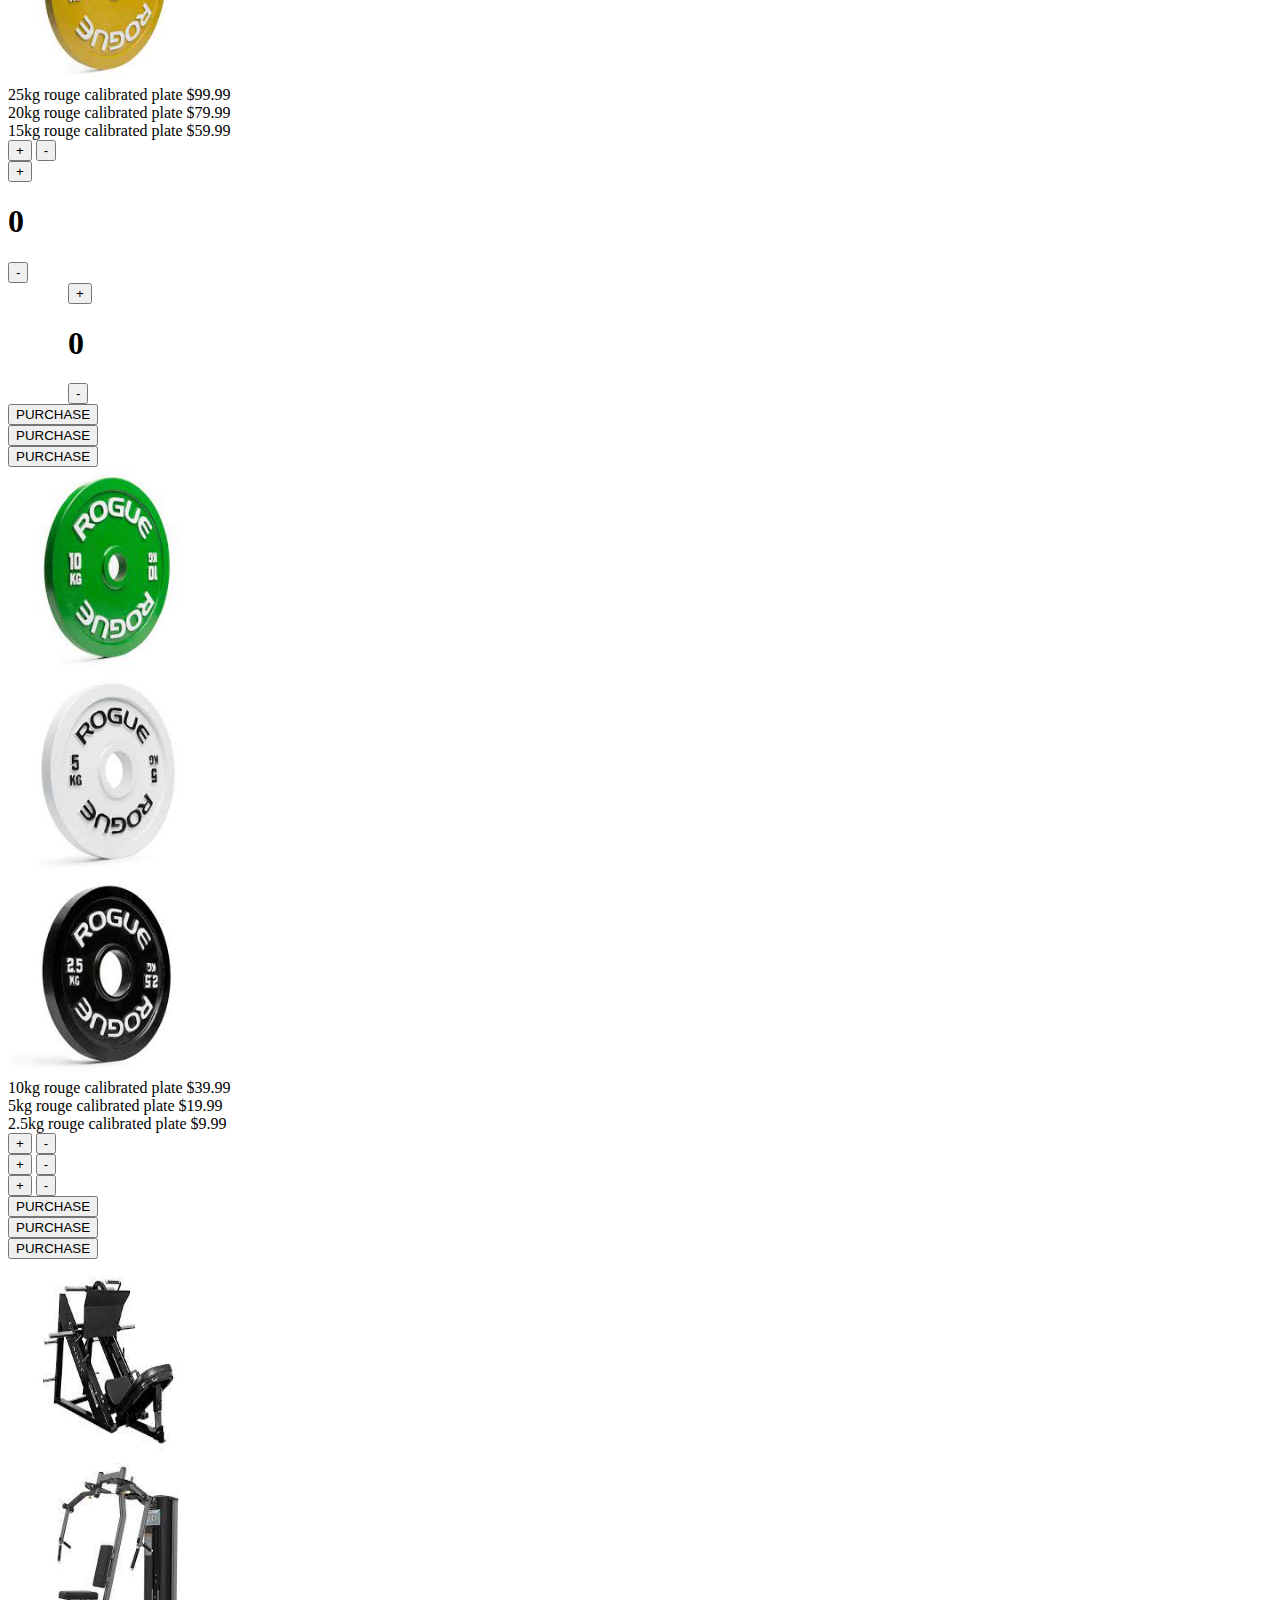
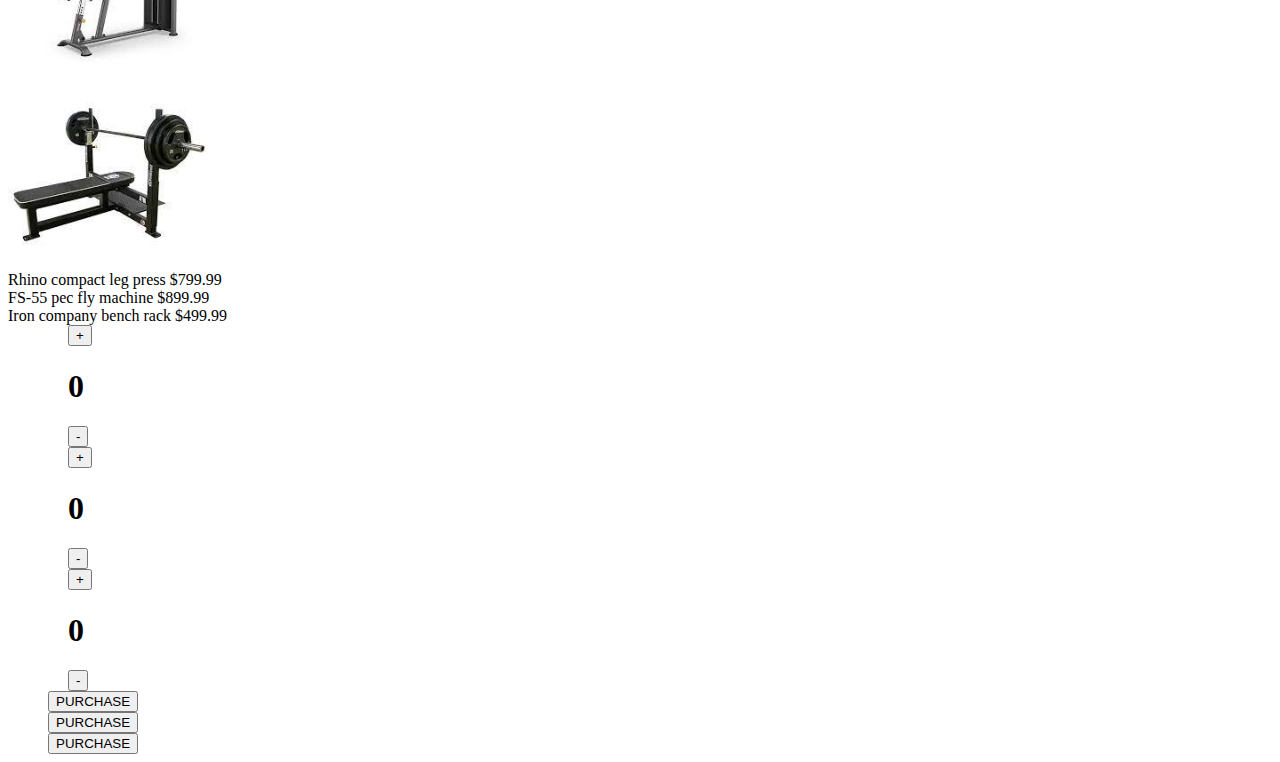
==== commit 062503df: "sales" ====
--- a/sales.html
+++ b/sales.html
@@ -9,9 +9,7 @@
 </head>
   <body>
 <div class="container">
-    <div class="row">
-        <div class="col"></div>
-    </div>
+
     <div class="row text-center">
         <div class="col"><h1>Gym Equipment for Sale</h1></div>
     </div>
@@ -26,15 +24,13 @@
         <div class="col">VTX Dumbbells and rack 5-100lbs $1,599.99</div>
     </div>
     <div class="row justify-content-center">
-      
-        <div class="col buttonA"><div class="btn-group" role="group" aria-label="Basic example">
-        <button type="button" id="plus" class="btn btn-primary">+</button>
-        <div id="number"><h1>0</h1></div>
-        <button type="button" id="minus" class="btn btn-primary">-</button>
-      </div>
-    </div>
-
-        <div class="col buttonA">        
+        <div class="col"><div class="btn-group" role="group" aria-label="Basic example">
+            <button type="button" class="btn btn-primary">+</button>
+            <button type="button" class="btn btn-primary">-</button>
+          </div>
+        </div>
+       
+        <div class="col">        
             <div class="col"><div class="btn-group" role="group" aria-label="Basic example">
             <button type="button" id="plusA" class="btn btn-primary">+</button>
             <div id="numberA"><h1>0</h1></div>
@@ -48,12 +44,13 @@
           <div id="numberB"><h1>0</h1></div>
           <button type="button" id="minusB" class="btn btn-primary">-</button>
         </div>
-      </div>
-      </div>
+    </div>
+        </div>
+        </div>
     <div class="row justify-content-center">
-      <div class="col button"><button class="btn btn-warning">PURCHASE</button></div>
-      <div class="col buttonB"><button class="btn btn-warning">PURCHASE</button></div>
-      <div class="col buttonC"><button class="btn btn-warning">PURCHASE</button></div>
+      <div class="col"><button class="btn btn-warning">PURCHASE</button></div>
+      <div class="col"><button class="btn btn-warning">PURCHASE</button></div>
+      <div class="col"><button class="btn btn-warning">PURCHASE</button></div>
   </div>  
     <div class="row">
         <div class="col"><img src="img/25kg.jpg" height="200" width="200"></div>
@@ -67,14 +64,12 @@
         <div class="col">15kg rouge calibrated plate $59.99</div>
     </div>
     <div class="row justify-content-center">
-      <div class="col buttonA"><div class="btn-group" role="group" aria-label="Basic example">
-        <button type="button" id="plusC" class="btn btn-primary">+</button>
-        <div id="numberC"><h1>0</h1></div>
-        <button type="button" id="minusC" class="btn btn-primary">-</button>
-      </div>
-    </div>
-
-        <div class="col buttonA">        
+        <div class="col"><div class="btn-group" role="group" aria-label="Basic example">
+            <button type="button" class="btn btn-primary">+</button>
+            <button type="button" class="btn btn-primary">-</button>
+          </div>
+        </div>
+        <div class="col">        
             <div class="col"><div class="btn-group" role="group" aria-label="Basic example">
             <button type="button" id="plusD" class="btn btn-primary">+</button>
             <div id="numberD"><h1>0</h1></div>
@@ -92,9 +87,9 @@
       </div>
     </div>
     <div class="row justify-content-center">
-      <div class="col button"><button class="btn btn-warning">PURCHASE</button></div>
-      <div class="col button"><button class="btn btn-warning">PURCHASE</button></div>
-      <div class="col button"><button class="btn btn-warning">PURCHASE</button></div>
+      <div class="col"><button class="btn btn-warning">PURCHASE</button></div>
+      <div class="col"><button class="btn btn-warning">PURCHASE</button></div>
+      <div class="col"><button class="btn btn-warning">PURCHASE</button></div>
   </div>  
     <div class="row">
         <div class="col"><img src="img/10kg.jpg" height="200" width="200"></div>
@@ -107,34 +102,30 @@
         <div class="col">2.5kg rouge calibrated plate $9.99</div>
     </div>   
     <div class="row justify-content-center">
-      <div class="col buttonA"><div class="btn-group" role="group" aria-label="Basic example">
-        <button type="button" id="plusF" class="btn btn-primary">+</button>
-        <div id="numberF"><h1>0</h1></div>
-        <button type="button" id="minusF" class="btn btn-primary">-</button>
-      </div>
-    </div>
-
-        <div class="col buttonA">        
+        <div class="col"><div class="btn-group" role="group" aria-label="Basic example">
+            <button type="button" class="btn btn-primary">+</button>
+            <button type="button" class="btn btn-primary">-</button>
+          </div>
+        </div>
+        <div class="col">        
             <div class="col"><div class="btn-group" role="group" aria-label="Basic example">
-            <button type="button" id="plusG" class="btn btn-primary">+</button>
-            <div id="numberG"><h1>0</h1></div>
-            <button type="button" id="minusG" class="btn btn-primary">-</button>
+            <button type="button" class="btn btn-primary">+</button>
+            <button type="button" class="btn btn-primary">-</button>
           </div>
         </div>
         </div>
-        <div class="col buttonA">        
-          <div class="col"><div class="btn-group" role="group" aria-label="Basic example">
-          <button type="button" id="plusH" class="btn btn-primary">+</button>
-          <div id="numberH"><h1>0</h1></div>
-          <button type="button" id="minusH" class="btn btn-primary">-</button>
+        <div class="col">
+            <div class="col"><div class="btn-group" role="group" aria-label="Basic example">
+                <button type="button" class="btn btn-primary">+</button>
+                <button type="button" class="btn btn-primary">-</button>
+              </div>
+            </div>
         </div>
-      </div>
-      </div>
     </div>
     <div class="row justify-content-center">
-      <div class="col button"><button class="btn btn-warning">PURCHASE</button></div>
-      <div class="col button"><button class="btn btn-warning">PURCHASE</button></div>
-      <div class="col button"><button class="btn btn-warning">PURCHASE</button></div>
+      <div class="col"><button class="btn btn-warning">PURCHASE</button></div>
+      <div class="col"><button class="btn btn-warning">PURCHASE</button></div>
+      <div class="col"><button class="btn btn-warning">PURCHASE</button></div>
   </div>  
     <div class="row">
         <div class="col"><img src="img/legpress.jpg" height="200" width="200"></div>
@@ -175,9 +166,8 @@
       <div class="col button"><button class="btn btn-warning">PURCHASE</button></div>
       <div class="col button"><button class="btn btn-warning">PURCHASE</button></div>
       <div class="col button"><button class="btn btn-warning">PURCHASE</button></div>
-  </div>  
+    </div>
 </div>
-
     <script src="script.js"></script>
     <script src="https://cdn.jsdelivr.net/npm/bootstrap@5.2.3/dist/js/bootstrap.bundle.min.js" integrity="sha384-kenU1KFdBIe4zVF0s0G1M5b4hcpxyD9F7jL+jjXkk+Q2h455rYXK/7HAuoJl+0I4" crossorigin="anonymous"></script>
   </body>
